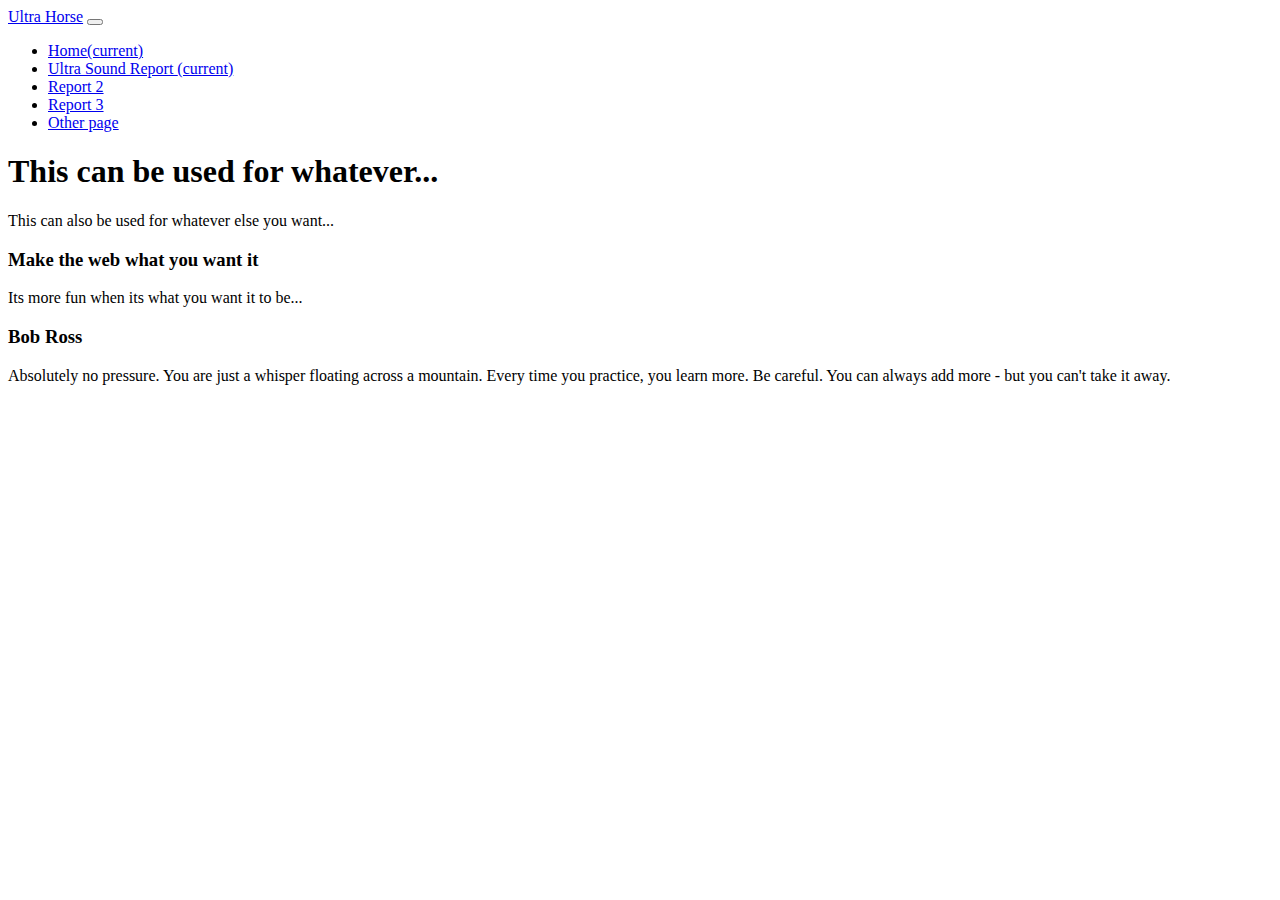
==== index.html @ c259986d "Basic" ====
<!--
Filename: d:\visualstudiocode_workspace\Ultra horse\index.html
Path: d:\visualstudiocode_workspace\Ultra horse
Created Date: Monday, January 28th 2019, 9:27:13 pm
Author: J C Pottle
-->

<!doctype html>
<html lang="en">

<head>
  <!-- Required meta tags -->
  <meta charset="utf-8">
  <meta name="viewport" content="width=device-width, initial-scale=1, shrink-to-fit=no">

  <!-- Bootstrap CSS -->
  <link rel="stylesheet" href="https://stackpath.bootstrapcdn.com/bootstrap/4.2.1/css/bootstrap.min.css" integrity="sha384-GJzZqFGwb1QTTN6wy59ffF1BuGJpLSa9DkKMp0DgiMDm4iYMj70gZWKYbI706tWS"
    crossorigin="anonymous">

  <title>Hello, world!</title>
</head>

<body>
  <!-- Nav Start -->
  <nav class="navbar navbar-expand-lg navbar-light bg-light">
    <a class="navbar-brand" href="#">Ultra Horse</a>
    <button class="navbar-toggler" type="button" data-toggle="collapse" data-target="#navbarNav" aria-controls="navbarNav"
      aria-expanded="false" aria-label="Toggle navigation">
      <span class="navbar-toggler-icon"></span>
    </button>
    <div class="collapse navbar-collapse" id="navbarNav">
      <ul class="navbar-nav">
        <li class="nav-item active">
          <a class="nav-link" href="index.html">Home<span class="sr-only">(current)</span></a>
        </li>
        <li class="nav-item">
          <a class="nav-link" href="ultrasound_report.html">Ultra Sound Report <span class="sr-only">(current)</span></a>
        </li>
        <li class="nav-item">
          <a class="nav-link disabled" href="#">Report 2</a>
        </li>
        <li class="nav-item">
          <a class="nav-link disabled" href="#">Report 3</a>
        </li>
        <li class="nav-item">
          <a class="nav-link disabled" href="#">Other page</a>
        </li>
      </ul>
    </div>
  </nav>
  <!-- Nav End -->

  <h1>This can be used for whatever...</h1>
  <p>This can also be used for whatever else you want...</p>
  <h3>Make the web what you want it</h3>
  <p>Its more fun when its what you want it to be...</p>
  <h3>Bob Ross</h3>
  <p>Absolutely no pressure. You are just a whisper floating across a mountain. Every time you practice, you learn
    more. Be careful. You can always add more - but you can't take it away.</p>

  <script src="https://code.jquery.com/jquery-3.3.1.slim.min.js" integrity="sha384-q8i/X+965DzO0rT7abK41JStQIAqVgRVzpbzo5smXKp4YfRvH+8abtTE1Pi6jizo"
    crossorigin="anonymous"></script>
  <script src="https://cdnjs.cloudflare.com/ajax/libs/popper.js/1.14.6/umd/popper.min.js" integrity="sha384-wHAiFfRlMFy6i5SRaxvfOCifBUQy1xHdJ/yoi7FRNXMRBu5WHdZYu1hA6ZOblgut"
    crossorigin="anonymous"></script>
  <script src="https://stackpath.bootstrapcdn.com/bootstrap/4.2.1/js/bootstrap.min.js" integrity="sha384-B0UglyR+jN6CkvvICOB2joaf5I4l3gm9GU6Hc1og6Ls7i6U/mkkaduKaBhlAXv9k"
    crossorigin="anonymous"></script>
</body>

</html>
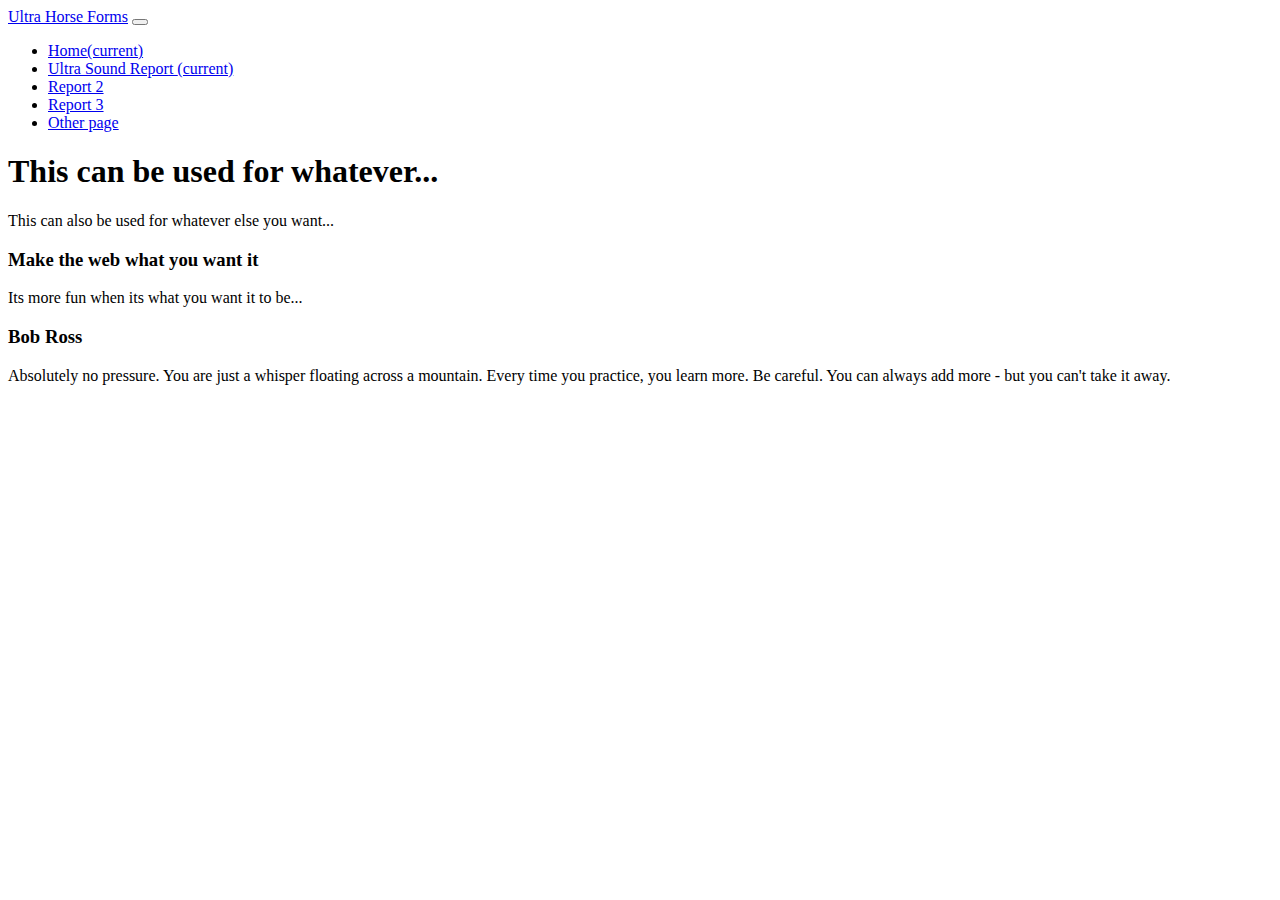
==== commit d5fee4d0: "Resize form again" ====
--- a/index.html
+++ b/index.html
@@ -16,14 +16,14 @@
   <!-- Bootstrap CSS -->
   <link rel="stylesheet" href="https://stackpath.bootstrapcdn.com/bootstrap/4.2.1/css/bootstrap.min.css" integrity="sha384-GJzZqFGwb1QTTN6wy59ffF1BuGJpLSa9DkKMp0DgiMDm4iYMj70gZWKYbI706tWS"
     crossorigin="anonymous">
-
-  <title>Hello, world!</title>
+  <link rel='icon' href='favicon.ico' type='image/x-icon' />
+  <title>Ultra Horse - Home</title>
 </head>
 
 <body>
   <!-- Nav Start -->
-  <nav class="navbar navbar-expand-lg navbar-light bg-light">
-    <a class="navbar-brand" href="#">Ultra Horse</a>
+  <nav class="navbar navbar-expand-lg navbar-dark bg-dark">
+    <a class="navbar-brand" href="#">Ultra Horse Forms</a>
     <button class="navbar-toggler" type="button" data-toggle="collapse" data-target="#navbarNav" aria-controls="navbarNav"
       aria-expanded="false" aria-label="Toggle navigation">
       <span class="navbar-toggler-icon"></span>
